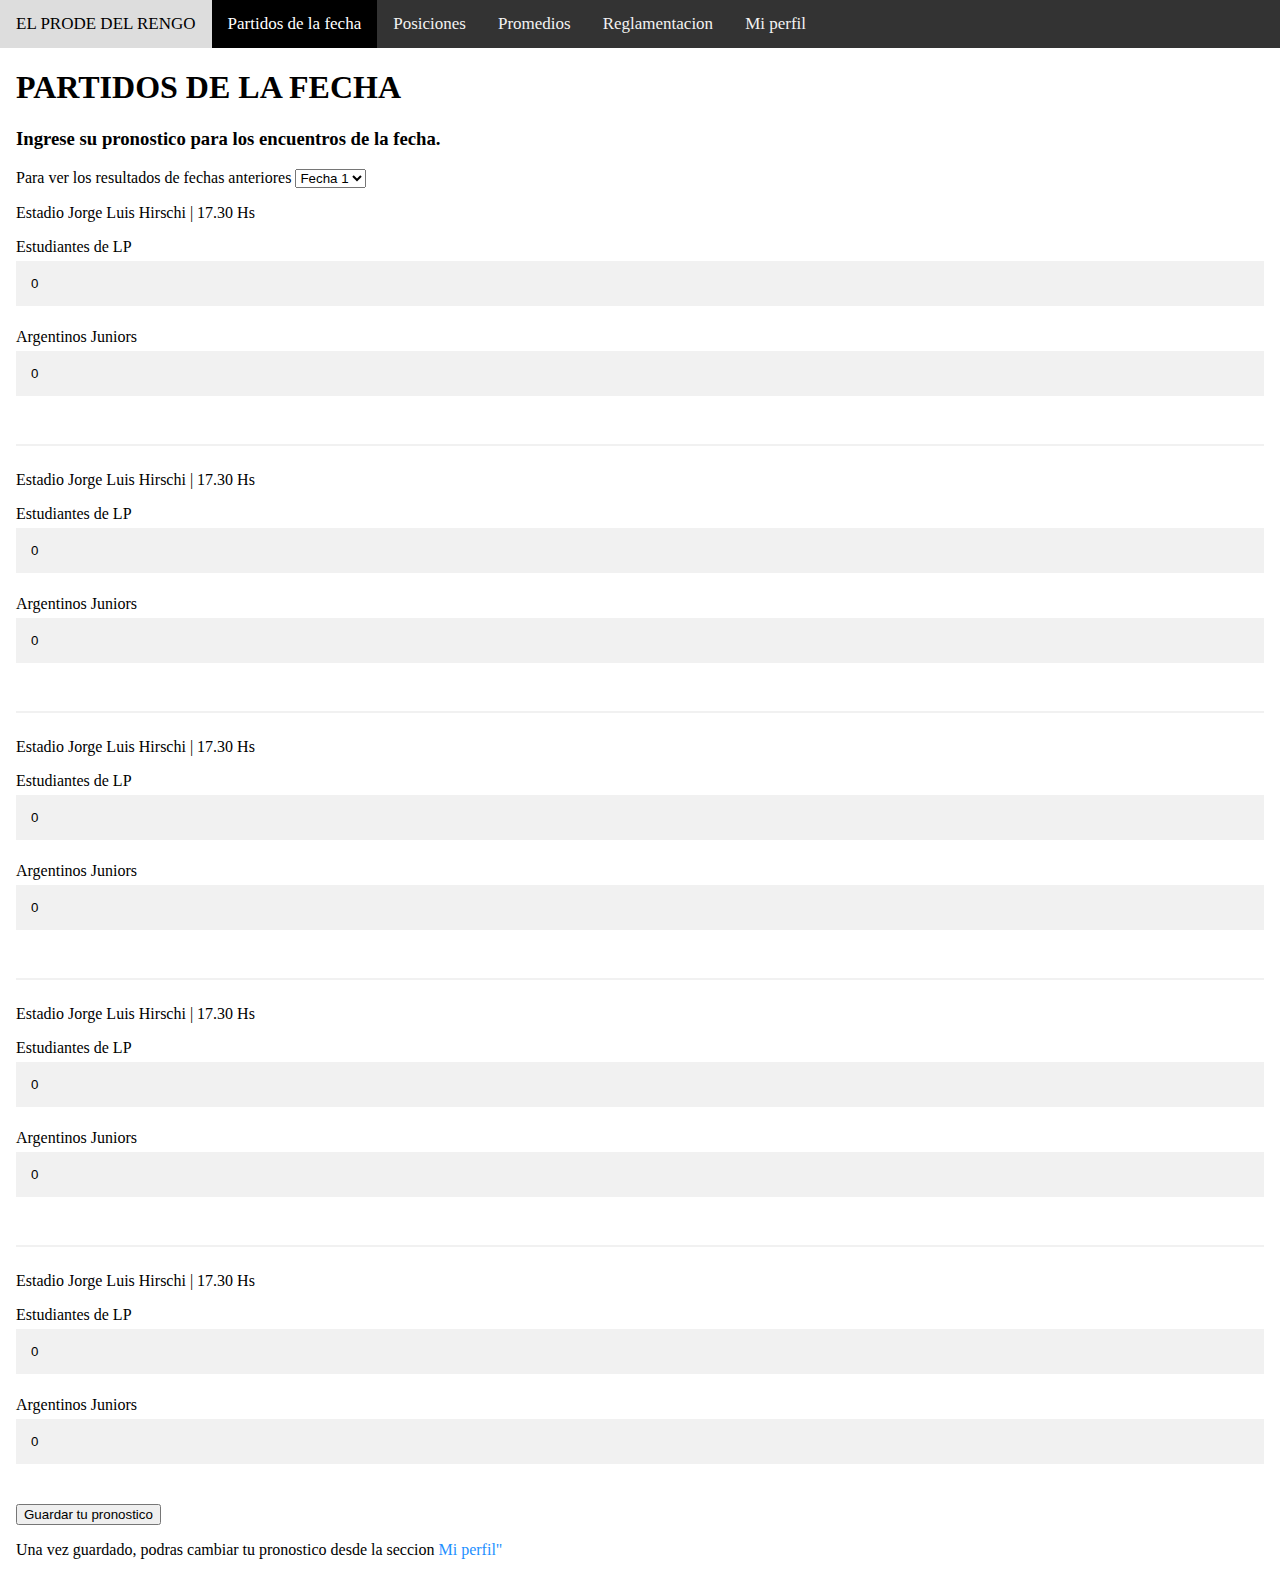
==== fixture.html @ abfc3d58 "Add files via upload" ====
<!DOCTYPE html>
<html lang="en">
<head>
    <meta charset="UTF-8">
    <meta http-equiv="X-UA-Compatible" content="IE=edge">
    <meta name="viewport" content="width=device-width, initial-scale=1.0">
    <link rel="stylesheet" href="estilos.css">
    <title>Document</title>
</head>
<body>
    <header>
        <div class="menu-navegacion">
            <a href="index.html">EL PRODE DEL RENGO</a>
            <a class="active" href="fixture.html">Partidos de la fecha</a>
            <a href="posiciones.html">Posiciones</a>
            <a href="#promedios">Promedios</a>
            <a href="reglas.html">Reglamentacion</a>
            <a href="perfil.html">Mi perfil</a>
        </div>
    </header>
    <div id="container">
    <h1>PARTIDOS DE LA FECHA</h1>
    <h3>Ingrese su pronostico para los encuentros de la fecha.</h3>
    
    <label for="fechasant">Para ver los resultados de fechas anteriores</label>
    <select id="fechasant" name="fechasant">
        <option value="fecha1">Fecha 1</option>
        <option value="fecha2">Fecha 2</option>
        <option value="fecha3">Fecha 3</option>
        <option value="fecha4">Fecha 4</option>
    </select>

    <section>
        <article>
            <p>Estadio Jorge Luis Hirschi | 17.30 Hs</p>
            <form>
                <label for="valorA">Estudiantes de LP</label><br>
                <input type="text" id="valorA" name="valorA" value="0"><br>
                <label for="valorB">Argentinos Juniors</label><br>
                <input type="text" id="valorB" name="valorB" value="0"><br><br>
            </form>
        </article>
        <hr>

        <article>
            <p>Estadio Jorge Luis Hirschi | 17.30 Hs</p>
            <form>
                <label for="valorA">Estudiantes de LP</label><br>
                <input type="text" id="valorA" name="valorA" value="0"><br>
                <label for="valorB">Argentinos Juniors</label><br>
                <input type="text" id="valorB" name="valorB" value="0"><br><br>
            </form>
        </article>
        <hr>

        <article>
            <p>Estadio Jorge Luis Hirschi | 17.30 Hs</p>
            <form>
                <label for="valorA">Estudiantes de LP</label><br>
                <input type="text" id="valorA" name="valorA" value="0"><br>
                <label for="valorB">Argentinos Juniors</label><br>
                <input type="text" id="valorB" name="valorB" value="0"><br><br>
            </form>
        </article>
        <hr>

        <article>
            <p>Estadio Jorge Luis Hirschi | 17.30 Hs</p>
            <form>
                <label for="valorA">Estudiantes de LP</label><br>
                <input type="text" id="valorA" name="valorA" value="0"><br>
                <label for="valorB">Argentinos Juniors</label><br>
                <input type="text" id="valorB" name="valorB" value="0"><br><br>
            </form>
        </article>
        <hr>

        <article>
            <p>Estadio Jorge Luis Hirschi | 17.30 Hs</p>
            <form>
                <label for="valorA">Estudiantes de LP</label><br>
                <input type="text" id="valorA" name="valorA" value="0"><br>
                <label for="valorB">Argentinos Juniors</label><br>
                <input type="text" id="valorB" name="valorB" value="0"><br><br>
            </form>
        </article>
        <button type="submit" class="guardarbtn">Guardar tu pronostico</button>
        <p>Una vez guardado, podras cambiar tu pronostico desde la seccion <a>Mi perfil"</a></p>
    </section>
</div>
</body>
</html>
---- estilos.css ----
* {box-sizing: border-box}
body {margin: 0;}
#container {margin: 0 16px;}


/* -------- css menunavegacion -------- */
/* color de fondo para el menu */
.menu-navegacion {
  background-color: #333;
  overflow: hidden;
}

/* estilo para los links dentro del menu de navegacion */
.menu-navegacion a {
  float: left;
  color: #f2f2f2;
  text-align: center;
  padding: 14px 16px;
  text-decoration: none;
  font-size: 17px;
}

/* cambiar el color de los link en estado hover */
.menu-navegacion a:hover {
  background-color: #ddd;
  color: black;
}

/* cambia color al link activo */
.menu-navegacion a.active {
  background-color: #000;
  color: white;
}

/* -------- css formulario login -------- */

/* Add padding to containers */
.container {
  padding: 16px;
}

/* Full-width input fields */
input[type=text], input[type=password] {
  width: 100%;
  padding: 15px;
  margin: 5px 0 22px 0;
  display: inline-block;
  border: none;
  background: #f1f1f1;
}

input[type=text]:focus, input[type=password]:focus {
  background-color: #ddd;
  outline: none;
}

/* Overwrite default styles of hr */
hr {
  border: 1px solid #f1f1f1;
  margin-bottom: 25px;
}

/* Set a style for the submit/register button */
.registerbtn {
  background-color: #04AA6D;
  color: white;
  padding: 16px 20px;
  margin: 8px 0;
  border: none;
  cursor: pointer;
  width: 100%;
  opacity: 0.9;
}

.registerbtn:hover {
  opacity:1;
}

/* Add a blue text color to links */
a {
  color: dodgerblue;
}

/* Set a grey background color and center the text of the "sign in" section */
.signin {
  background-color: #f1f1f1;
  text-align: center;
}
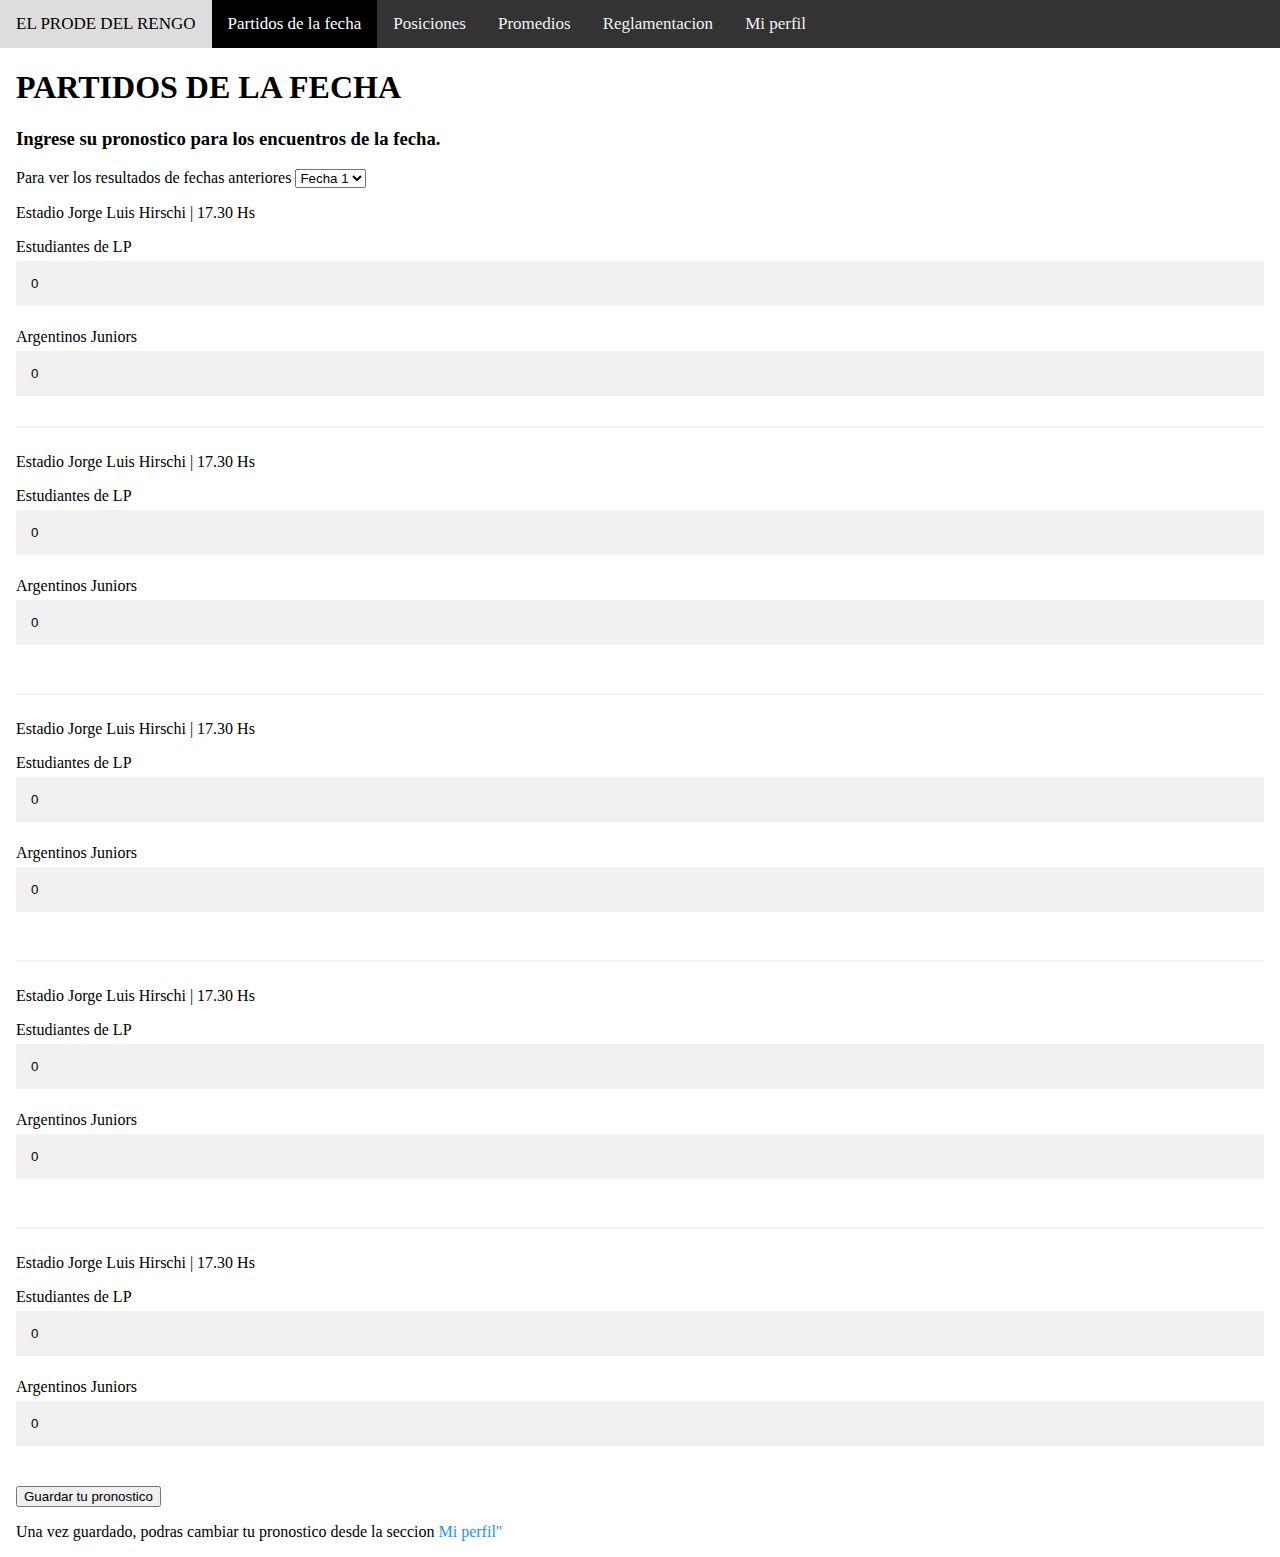
==== commit 3a4977cc: "Initial commit" ====
--- a/fixture.html
+++ b/fixture.html
@@ -37,7 +37,7 @@
                 <label for="valorA">Estudiantes de LP</label><br>
                 <input type="text" id="valorA" name="valorA" value="0"><br>
                 <label for="valorB">Argentinos Juniors</label><br>
-                <input type="text" id="valorB" name="valorB" value="0"><br><br>
+                <input type="text" id="valorB" name="valorB" value="0"><br>
             </form>
         </article>
         <hr>
